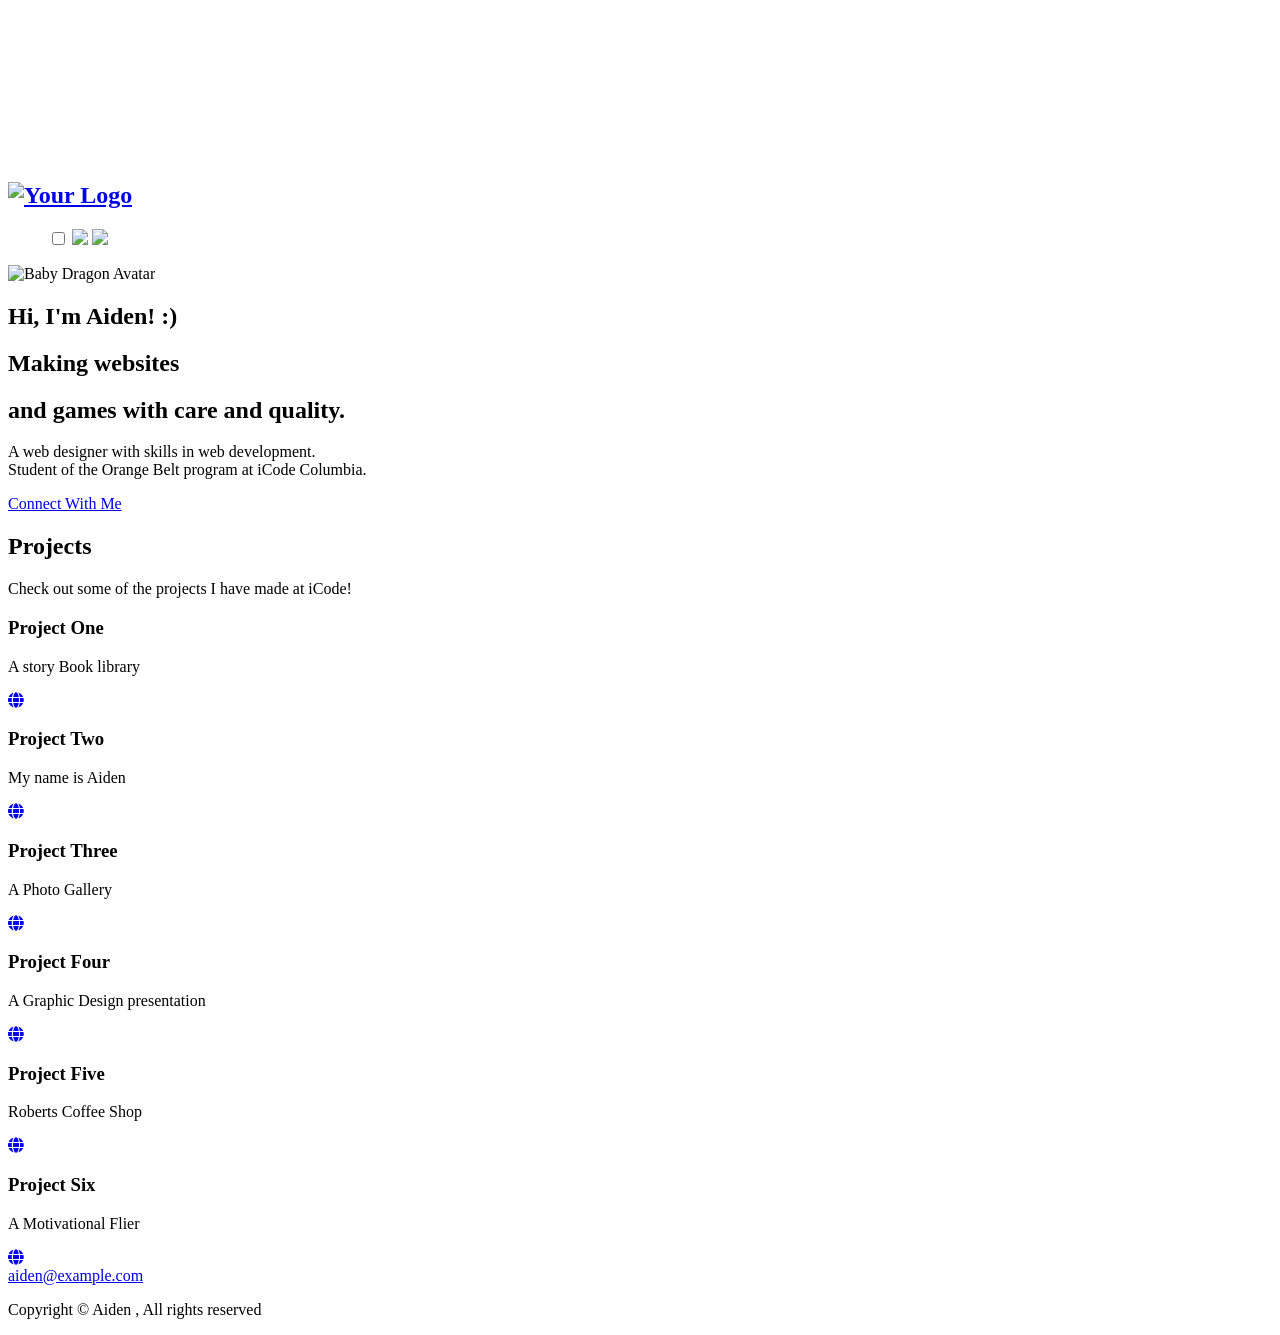
==== index.html @ eb9e1171 "Initial commit" ====
<!DOCTYPE html>
<html lang="en">

<head>
  <meta charset="UTF-8" />
  <meta http-equiv="X-UA-Compatible" content="IE=edge" />
  <meta name="viewport" content="width=device-width, initial-scale=1.0" />
  <!-- Primary Meta Tags -->
  <title>Aiden - Portfolio</title>
  <meta name="title" content="Aiden - Portfolio" />
  <meta name="description" content="Aiden's personal web design portfolio" />

  <!-- Open Graph / Facebook -->
  <meta property="og:type" content="website" />
  <meta property="og:url" content="https://aiden.example.com" />
  <meta property="og:title" content="Aiden - Portfolio" />
  <meta property="og:description" content="Aiden's personal web design portfolio" />
  <meta property="og:image" content="./assets/logo1.jpeg" />

  <!-- Twitter -->
  <meta property="twitter:card" content="summary_large_image" />
  <meta property="twitter:url" content="https://aiden.example.com" />
  <meta property="twitter:title" content="Aiden - Portfolio" />
  <meta property="twitter:description" content="Aiden's personal web design portfolio" />
  <meta property="twitter:image" content="./assets/logo1.jpeg" />


  <link rel="stylesheet" href="https://use.fontawesome.com/releases/v5.15.4/css/all.css"
    integrity="sha384-DyZ88mC6Up2uqS4h/KRgHuoeGwBcD4Ng9SiP4dIRy0EXTlnuz47vAwmeGwVChigm" crossorigin="anonymous" />
  <link rel="stylesheet" href="css/style.css" />
  <link rel="stylesheet" href="css/utilities.css" />
</head>

<body>
  <canvas id="bg-canvas"></canvas>
  <header id="hero">
    <!-- Navbar -->
    <nav class="navbar">
      <div class="container">

        <h1 id="logo">
          <a href="#"><img src="./assets/logo1.jpeg" alt="Your Logo" /></a>
        </h1>
        <!-- Navbar links -->
        <ul class="nav-menu">

          <!-- Toggle switch -->
          <div class="theme-switch">
            <input type="checkbox" id="switch" />
            <label class="toggle-icons" for="switch">
              <img class="moon theme-picture" src="assets/night_picture.png" />
              <img class="sun theme-picture" src="assets/beach_picture.png" />
            </label>
          </div>
          <!-- Hamburger menu -->
        </ul>
        <div class="hamburger">
          <span class="bar"></span>
          <span class="bar"></span>
          <span class="bar"></span>
        </div>
      </div>
    </nav>

    <section class="header-container reveal">
      <div class="avatar-wrapper">
        <img class="profile-image" src="assets/dragon.png" alt="Baby Dragon Avatar" />
        <div id="fire-breath" class="fire-breath"></div>
      </div>
      <h1 class="dynamic-gaming-text">Hi, I'm Aiden! :)</h1>

      <div class="content-text">
        <h2 class="dynamic-gaming-text">Making websites</h2>
        <h2 class="dynamic-gaming-text">and games with care and quality.</h2>

        <p class="dynamic-gaming-text">
          A web designer with skills in web development.<br />
          Student of the Orange Belt program at iCode Columbia.
        </p>
      </div>

      <a href="mailto:aiden@example.com" class="btn btn-secondary">Connect With Me</a>
    </section>
  </header>

  <!-- Projects -->
  <section id="projects" class="project-container container">
    <div class="content-text reveal">
      <h2 class="dynamic-project-text">Projects</h2>
      <p>Check out some of the projects I have made at iCode!</p>
    </div>

    <article class="project">
      <!-- Project 1 -->
      <div href="" class="card reveal">
        <div class="project-info">
          <div class="project-bio">
            <h3>Project One</h3>
            <p>A story Book library</p>
          </div>

          <div class="project-link">
            <a href="assets/project/Aidens-storybook-website/index.html" target="_blank"> <i
                class="fas fa-globe"></i></a>
          </div>
        </div>
      </div>

      <!-- Project 2 -->
      <div href="" class="card reveal">
        <div class="project-info">
          <div class="project-bio">
            <h3>Project Two</h3>
            <p>My name is Aiden</p>
          </div>

          <div class="project-link">
            <a href="assets/project/index.html" target="_blank"> <i class="fas fa-globe"></i></a>
          </div>
        </div>
      </div>

      <!-- Porject 3 -->
      <div href="" class="card reveal">
        <div class="project-info">
          <div class="project-bio">
            <h3>Project Three</h3>
            <p>A Photo Gallery</p>
          </div>

          <div class="project-link">
            <a href="#" target="_blank"><i class="fas fa-globe"></i></a>
          </div>
        </div>
      </div>

      <!-- Project 4 -->
      <div href="" class="card reveal">
        <div class="project-info">
          <div class="project-bio">
            <h3>Project Four</h3>
            <p>A Graphic Design presentation</p>
          </div>

          <div class="project-link">
            <a href="assets/project/Your paragraph text.pdf" target="_blank"> <i class="fas fa-globe"></i></a>
          </div>
        </div>
      </div>

      <!-- Project 5 -->
      <div href="" class="card reveal">
        <div class="project-info">
          <div class="project-bio">
            <h3>Project Five</h3>
            <p>Roberts Coffee Shop</p>
          </div>

          <div class="project-link">
            <a href="assets/project/Coffee Shop Website Project/index.html" target="_blank"> <i
                class="fas fa-globe"></i></a>
          </div>
        </div>
      </div>

      <!-- Project 6 -->
      <div href="" class="card reveal">
        <div class="project-info">
          <div class="project-bio">
            <h3>Project Six</h3>
            <p>A Motivational Flier</p>
          </div>

          <div class="project-link">
            <a href="#" target="_blank"><i class="fas fa-globe"></i></a>
          </div>
        </div>
      </div>
    </article>

  </section>

  <footer id="footer">
    <div class="container">
      <a href="mailto:aiden@example.com">aiden@example.com</a>
      <p>Copyright &copy; Aiden <span id="datee"></span>, All rights reserved</p>
    </div>
  </footer>
  <script src="js/script.js"></script>
  <script src="js/background.js"></script>
</body>

</html>
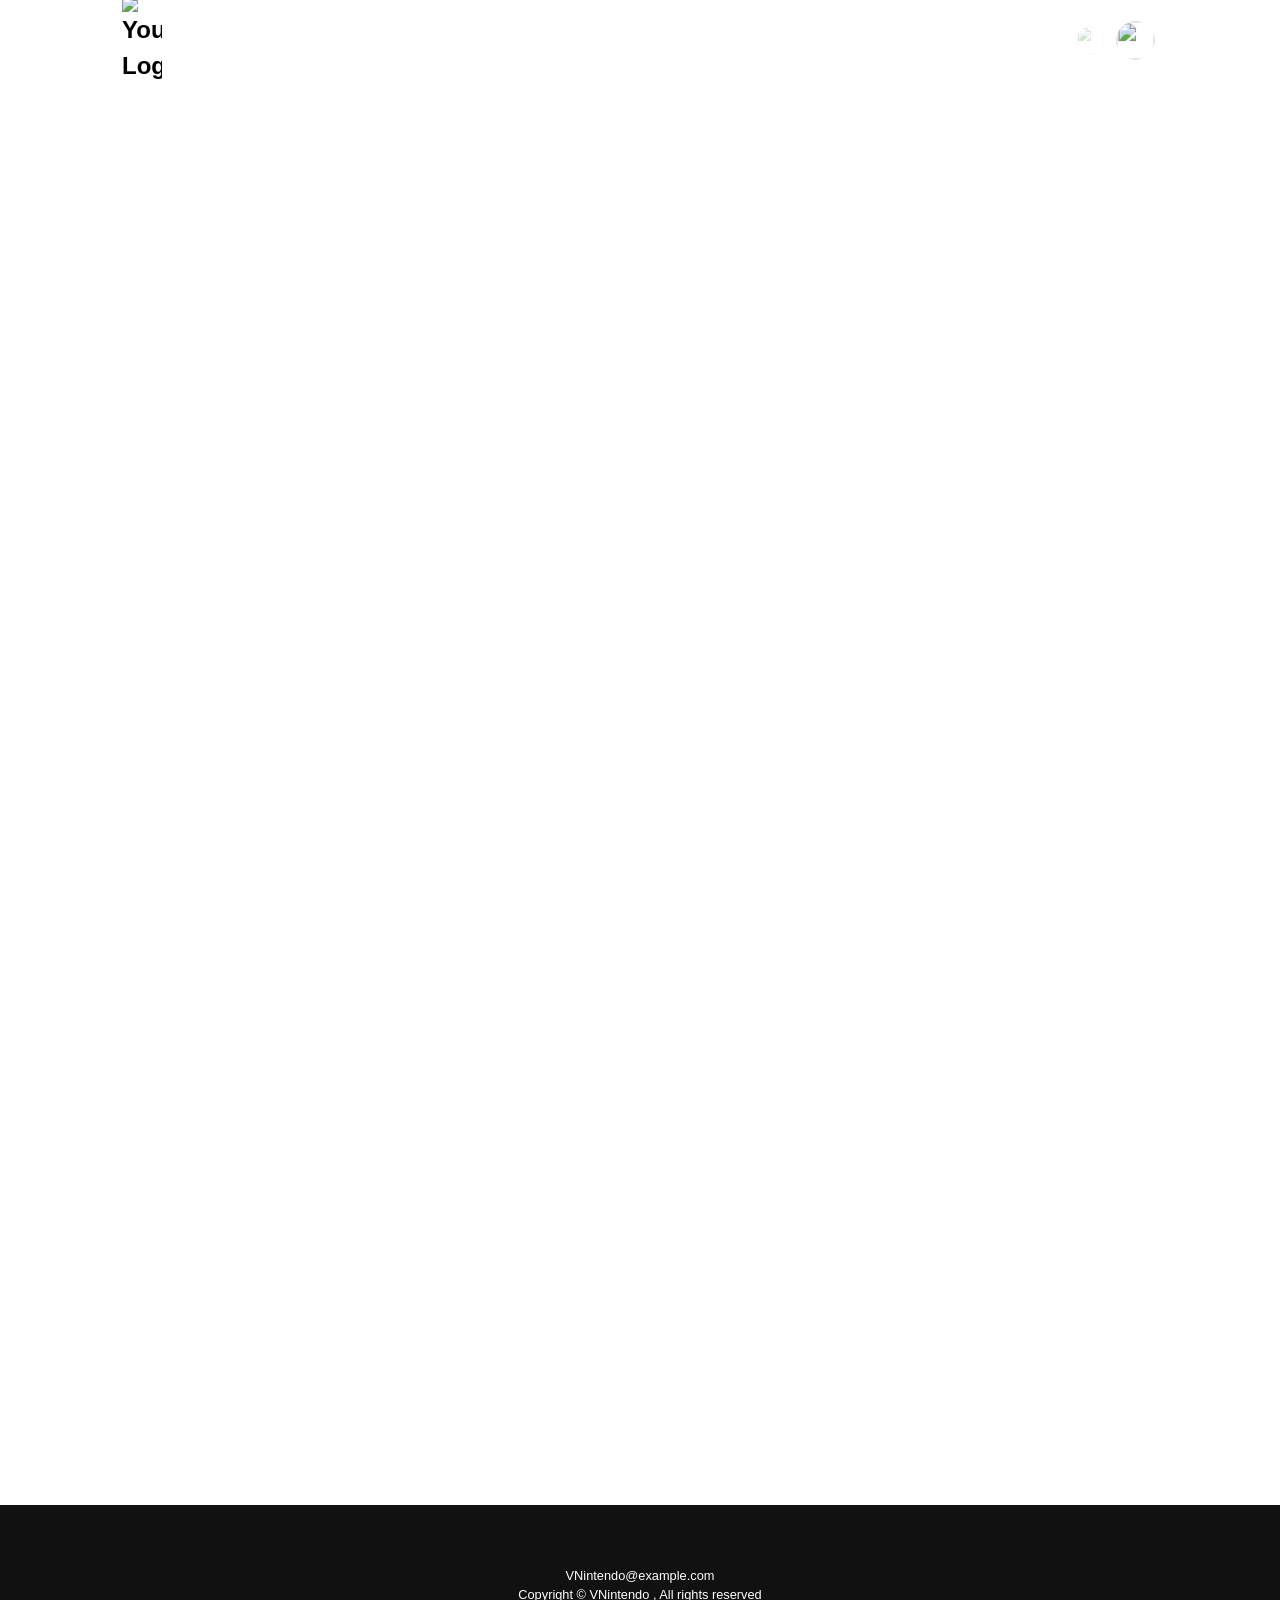
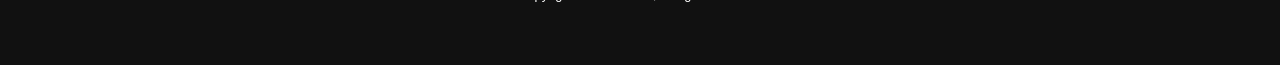
==== commit 2a414a03: "Update Updated portfolio details and personal branding." ====
--- a/index.html
+++ b/index.html
@@ -6,22 +6,22 @@
   <meta http-equiv="X-UA-Compatible" content="IE=edge" />
   <meta name="viewport" content="width=device-width, initial-scale=1.0" />
   <!-- Primary Meta Tags -->
-  <title>Aiden - Portfolio</title>
-  <meta name="title" content="Aiden - Portfolio" />
-  <meta name="description" content="Aiden's personal web design portfolio" />
+  <title>VNintendo - Portfolio</title>
+  <meta name="title" content="VNintendo - Portfolio" />
+  <meta name="description" content="VNintendo's personal web design portfolio" />
 
   <!-- Open Graph / Facebook -->
   <meta property="og:type" content="website" />
-  <meta property="og:url" content="https://aiden.example.com" />
-  <meta property="og:title" content="Aiden - Portfolio" />
-  <meta property="og:description" content="Aiden's personal web design portfolio" />
+  <meta property="og:url" content="https://VNintendo.example.com" />
+  <meta property="og:title" content="VNintendo - Portfolio" />
+  <meta property="og:description" content="VNintendo's personal web design portfolio" />
   <meta property="og:image" content="./assets/logo1.jpeg" />
 
   <!-- Twitter -->
   <meta property="twitter:card" content="summary_large_image" />
   <meta property="twitter:url" content="https://aiden.example.com" />
-  <meta property="twitter:title" content="Aiden - Portfolio" />
-  <meta property="twitter:description" content="Aiden's personal web design portfolio" />
+  <meta property="twitter:title" content="VNintendo - Portfolio" />
+  <meta property="twitter:description" content="VNintendo's personal web design portfolio" />
   <meta property="twitter:image" content="./assets/logo1.jpeg" />
 
 
@@ -67,7 +67,7 @@
         <img class="profile-image" src="assets/dragon.png" alt="Baby Dragon Avatar" />
         <div id="fire-breath" class="fire-breath"></div>
       </div>
-      <h1 class="dynamic-gaming-text">Hi, I'm Aiden! :)</h1>
+      <h1 class="dynamic-gaming-text">Hi, I'm VNintendo! :)</h1>
 
       <div class="content-text">
         <h2 class="dynamic-gaming-text">Making websites</h2>
@@ -79,7 +79,7 @@
         </p>
       </div>
 
-      <a href="mailto:aiden@example.com" class="btn btn-secondary">Connect With Me</a>
+      <a href="mailto:VNintendo@example.com" class="btn btn-secondary">Connect With Me</a>
     </section>
   </header>
 
@@ -111,7 +111,7 @@
         <div class="project-info">
           <div class="project-bio">
             <h3>Project Two</h3>
-            <p>My name is Aiden</p>
+            <p>My name is VNintendo</p>
           </div>
 
           <div class="project-link">
@@ -182,12 +182,12 @@
 
   <footer id="footer">
     <div class="container">
-      <a href="mailto:aiden@example.com">aiden@example.com</a>
-      <p>Copyright &copy; Aiden <span id="datee"></span>, All rights reserved</p>
+      <a href="mailto:VNintendo@example.com">VNintendo@example.com</a>
+      <p>Copyright &copy; VNintendo <span id="datee"></span>, All rights reserved</p>
     </div>
   </footer>
   <script src="js/script.js"></script>
   <script src="js/background.js"></script>
 </body>
 
-</html>+</html>
--- a/css/style.css
+++ b/css/style.css
@@ -0,0 +1,446 @@
+/* This is the required project styling. Will contain essential CSS styles like:
+   * Flex property
+   * Grid layout
+   * Cards and sections
+*/
+
+@import url(https://fonts.googleapis.com/css?family=Raleway:100,200,300,regular,500,600,700,800,900,100italic,200italic,300italic,italic,500italic,600italic,700italic,800italic,900italic);
+
+/* variables */
+:root {
+  /* Colors */
+  --primary-color: #42ecff;
+  --secondary-color: #42ecff;
+  --bg-primary: #ffffff;
+  --text-color: #000000;
+  /*Was #000000;*/
+  --text-color-two: #deec19;
+  --bg-secondary: #a40ee4;
+  --card-background: #42ecff;
+  --bg-secondary-two: #111111;
+
+  --shadow: 0 10px 40px rgba(0, 0, 0, 0.2);
+
+  /* Font Weight */
+  --weight-small: 400;
+  --weight-semibold: 600;
+  --weight-bold: 800;
+
+  /* Max width */
+  --width-small: 600px;
+  --width-medium: 1100px;
+  --width-large: 1300px;
+}
+
+[data-theme="dark"] {
+  --primary-color: #42ecff;
+  --secondary-color: #ffd35c;
+  --bg-primary: #000000;
+  --text-color: #ffffff;
+  /*Was ffffff*/
+  --text-color-two: #222222;
+  --bg-secondary: #ffa631;
+  --card-background: #deec19;
+  --bg-secondary-two: #f4f4f4;
+  --shadow: 0 2px 10px rgba(95, 95, 95, 0.2);
+}
+
+html {
+  font-size: 100%;
+  scroll-behavior: smooth;
+}
+
+/* Reset default styling */
+* {
+  margin: 0;
+  padding: 0;
+  box-sizing: border-box;
+}
+
+ul {
+  list-style: none;
+}
+
+a {
+  text-decoration: none;
+  color: var(--text-color);
+}
+
+/* Main styling */
+body {
+  background: var(--bg-primary);
+  color: var(--text-color);
+  font-family: "Raleway", sans-serif;
+  line-height: 1.5;
+}
+
+#bg-canvas {
+  position: fixed;
+  top: 0;
+  left: 0;
+  width: 100%;
+  height: 100%;
+  z-index: -1;
+  pointer-events: none;
+}
+
+/* Navbar */
+.navbar {
+  position: fixed;
+  top: 0;
+  left: 0;
+  right: 0;
+  z-index: 20;
+  background: var(--bg-primary);
+}
+
+.navbar .container {
+  display: flex;
+  align-items: center;
+  justify-content: space-between;
+  z-index: 20;
+  height: 80px;
+  width: 100%;
+}
+
+.navbar .nav-menu {
+  display: flex;
+  align-items: center;
+  background: var(--bg-primary);
+}
+
+.navbar .nav-link {
+  margin: 0 1rem;
+  font-size: 0.8rem;
+  font-weight: var(--weight-semibold);
+}
+
+.navbar #logo img {
+  display: block;
+  width: 40px;
+}
+
+.navbar .btn {
+  margin-right: 1.5rem;
+}
+
+.fas.fa-arrow-right {
+  margin-left: 0.5rem;
+  font-size: 0.9rem;
+}
+
+/* hamburger */
+.hamburger {
+  margin-bottom: 0.1rem;
+  display: none;
+}
+
+.bar {
+  display: block;
+  width: 23px;
+  height: 3px;
+  margin: 4px auto;
+  transition: all 0.3s ease-in-out;
+  border-radius: 30px;
+  background-color: var(--bg-secondary);
+}
+
+/* Hero section */
+#hero {
+  display: flex;
+  flex-direction: column;
+  height: 100%;
+}
+
+.dynamic-gaming-text {
+  background: linear-gradient(90deg, var(--primary-color), var(--bg-secondary), var(--text-color-two), var(--primary-color));
+  background-size: 300% 100%;
+  -webkit-background-clip: text;
+  -webkit-text-fill-color: transparent;
+  background-clip: text;
+  color: transparent;
+  animation: rgb-scroll 4s linear infinite;
+  display: inline-block;
+}
+
+@keyframes rgb-scroll {
+  0% {
+    background-position: 0% 50%;
+  }
+
+  100% {
+    background-position: 300% 50%;
+  }
+}
+
+/* Web-Dev Project Text Effect */
+.dynamic-project-text {
+  position: relative;
+  display: inline-block;
+  font-family: monospace;
+  font-weight: bold;
+}
+
+.dynamic-project-text::before {
+  content: "<";
+  color: var(--primary-color);
+  margin-right: 8px;
+  opacity: 0.9;
+}
+
+.dynamic-project-text::after {
+  content: "/>";
+  color: var(--primary-color);
+  margin-left: 8px;
+  animation: cursor-blink 1s step-end infinite;
+}
+
+@keyframes cursor-blink {
+  0%, 100% { opacity: 1; text-shadow: 0 0 10px var(--primary-color); }
+  50% { opacity: 0.2; text-shadow: none; }
+}
+
+.avatar-wrapper {
+  position: relative;
+  width: 150px;
+  height: 150px;
+  border-radius: 50%;
+  animation: dragon-live 4s ease-in-out infinite alternate;
+  box-shadow: 0 0 20px var(--primary-color);
+  border: 3px solid var(--bg-secondary);
+  margin: 0 auto 1.5rem;
+  z-index: 10;
+}
+
+.profile-image {
+  width: 100%;
+  height: 100%;
+  border-radius: 50%;
+  object-fit: cover;
+}
+
+.fire-breath {
+  position: absolute;
+  top: 30%;
+  /* Adjusted closer to the anatomical mouth! */
+  left: 40%;
+  transform: translateX(-50%);
+  width: 1px;
+  height: 1px;
+  z-index: 10;
+  pointer-events: none;
+}
+
+.fire-particle {
+  position: absolute;
+  bottom: 0;
+  left: 50%;
+  background: radial-gradient(circle, #a40ee4 0%, #ff00ff 50%, transparent 100%);
+  border-radius: 50%;
+  animation: puff 0.7s cubic-bezier(0.25, 1, 0.5, 1) forwards;
+  opacity: 0.9;
+  mix-blend-mode: screen;
+}
+
+@keyframes puff {
+  0% {
+    transform: translate(-50%, 0) scale(0.3);
+    opacity: 1;
+  }
+
+  100% {
+    transform: translate(calc(-50% + var(--tx)), var(--ty)) scale(1.5);
+    opacity: 0;
+  }
+}
+
+@keyframes dragon-live {
+  0% {
+    transform: translateY(0px) scale(0.98) rotate(-2deg);
+    box-shadow: 0 0 10px var(--primary-color), 0 0 20px var(--bg-secondary);
+  }
+
+  50% {
+    transform: translateY(-10px) scale(1.02) rotate(2deg);
+    box-shadow: 0 0 20px var(--primary-color), 0 0 40px var(--bg-secondary);
+  }
+
+  100% {
+    transform: translateY(-5px) scale(0.98) rotate(-1deg);
+    box-shadow: 0 0 15px var(--primary-color), 0 0 25px var(--bg-secondary);
+  }
+}
+
+.division {
+  width: 100%;
+  height: 2px;
+  background-color: var(--card-background);
+  margin: 5.5rem 0;
+}
+
+/* Projects */
+#projects {
+  display: flex;
+  flex-direction: column;
+  margin: 2rem auto 5rem;
+}
+
+#projects .btn {
+  align-self: center;
+  margin: 2rem 0;
+}
+
+.project {
+  display: grid;
+  grid-template-columns: repeat(3, 1fr);
+  grid-auto-rows: minmax(250px, auto);
+  grid-gap: 0.9rem;
+}
+
+.card .project-bio p {
+  font-size: 0.83rem;
+}
+
+.card .project-bio h3 {
+  font-size: 0.9rem;
+}
+
+
+
+/* Footer */
+#footer {
+  background: #111111;
+}
+
+#footer .container {
+  display: flex;
+  flex-direction: column;
+  align-items: center;
+  justify-content: center;
+  color: #ffffff;
+  min-height: 160px;
+  text-align: center;
+}
+
+#footer a {
+  font-size: 0.8rem;
+  color: #fff;
+}
+
+#footer a:hover {
+  opacity: 0.6;
+}
+
+#footer .social {
+  margin: 0.9rem 0;
+}
+
+#footer .social img {
+  width: 20px;
+  height: 20px;
+}
+
+#footer .social a {
+  margin: 0 0.5rem;
+}
+
+#footer p {
+  font-size: 0.8rem;
+}
+
+/* Scroll Reveal */
+.reveal {
+  opacity: 0;
+  transform: translateY(60px);
+  transition: all 0.8s cubic-bezier(0.5, 0, 0, 1);
+}
+
+.reveal.active {
+  opacity: 1;
+  transform: translateY(0);
+}
+
+/* Responsiveness */
+
+@media (max-width: 1000px) {
+  .project {
+    display: grid;
+    grid-template-columns: repeat(2, 1fr);
+  }
+}
+
+@media (max-width: 768px) {}
+
+@media (max-width: 670px) {
+  .navbar .nav-menu {
+    position: fixed;
+    right: -100vw;
+    top: 4.5rem;
+    flex-direction: column;
+    width: calc(80% - 10px);
+    transition: 0.3s;
+    box-shadow: var(--shadow);
+    padding: 2rem;
+    border-radius: 5px;
+    align-items: flex-start;
+  }
+
+  .navbar .btn {
+    margin: 0;
+    margin-top: 1rem;
+  }
+
+  .nav-menu.active {
+    right: 20px;
+  }
+
+  .nav-menu .nav-link {
+    font-size: 0.9rem;
+    margin: 0 0.2rem;
+  }
+
+  .nav-menu li {
+    margin-bottom: 0.5rem;
+    width: 100%;
+  }
+
+  .nav-menu .btn {
+    width: 100%;
+    text-align: center;
+    margin-top: 0.5rem;
+  }
+
+  .hamburger {
+    display: block;
+    cursor: pointer;
+    padding: 0.2rem 0.4rem;
+  }
+
+  .hamburger.active {
+    border: 1px dotted gray;
+  }
+
+  .hamburger.active .bar:nth-child(2) {
+    opacity: 0;
+  }
+
+  .hamburger.active .bar:nth-child(1) {
+    transform: translateY(6px) rotate(45deg);
+  }
+
+  .hamburger.active .bar:nth-child(3) {
+    transform: translateY(-8px) rotate(-45deg);
+  }
+}
+
+@media (max-width: 600px) {
+  .project {
+    display: grid;
+    grid-template-columns: 1fr;
+  }
+
+  .header-container .btn {
+    border-radius: 5px;
+    width: 80%;
+  }
+}
--- a/css/utilities.css
+++ b/css/utilities.css
@@ -0,0 +1,224 @@
+/* ?This is where reusable styling of this template will be. 
+   !Will contain things like:
+   * Button styling
+   * Background color styling
+   * padding and margin
+*/
+
+.container {
+  max-width: var(--width-medium);
+  margin: 0 auto;
+  padding: 1rem 2rem;
+}
+
+h1::selection,
+h2::selection {
+  color: #111;
+  background: var(--primary-color);
+}
+
+/* Buttons */
+.btn {
+  display: inline-block;
+  padding: 0.75rem 1.9rem;
+  border-radius: 30px;
+  text-transform: uppercase;
+  font-size: 0.82rem;
+  transition: 0.3s;
+}
+
+.btn-primary {
+  background: var(--primary-color);
+  color: #000000;
+}
+
+.btn-secondary {
+  margin: 5px 0;
+  background-color: var(--bg-secondary);
+  color: var(--bg-primary);
+}
+
+
+
+/* Dark mode toggle */
+#switch {
+  display: none;
+}
+
+.toggle-icons {
+  display: flex;
+  justify-content: space-between;
+  align-items: center;
+  cursor: pointer;
+}
+
+.toggle-icons > img {
+  transition: 0.4s ease-in-out;
+  width: 35px;
+  height: 35px;
+  object-fit: cover;
+  border-radius: 50%;
+  margin: 0 5px;
+}
+
+.moon {
+  opacity: 0.3;
+  transform: scale(0.8);
+}
+
+.sun {
+  opacity: 1;
+  transform: scale(1.1);
+}
+
+#switch:checked + .toggle-icons .moon {
+  opacity: 1;
+  transform: scale(1.1);
+}
+
+#switch:checked + .toggle-icons .sun {
+  opacity: 0.3;
+  transform: scale(0.8);
+}
+
+/* Header Container */
+.header-container {
+  display: flex;
+  flex-direction: column;
+  align-items: center;
+  justify-content: center;
+  margin-top: 8rem;
+  padding: 1rem;
+}
+
+.header-container > div {
+  margin-top: 1rem;
+}
+
+.content-text {
+  text-align: center;
+  margin: 1.5rem 0;
+}
+
+.content-text h2 {
+  font-size: 3rem;
+  line-height: 1.2;
+  transition: 0.2s ease-in-out;
+}
+
+.content-text p {
+  padding: 0.5rem;
+  margin: 0 auto;
+  max-width: 700px;
+}
+
+/* Project cards */
+.card {
+  padding: 1.5rem;
+  background: var(--card-background);
+  color: #ffffff;
+  border-radius: 12px;
+  transition: all 0.4s cubic-bezier(0.175, 0.885, 0.32, 1.275);
+  cursor: pointer;
+  overflow: hidden;
+  position: relative;
+  z-index: 1;
+  box-shadow: var(--shadow);
+  height: 300px;
+  display: flex;
+  flex-direction: column;
+  justify-content: flex-end;
+}
+
+.card::before {
+  content: "";
+  position: absolute;
+  top: 0; left: 0; right: 0; bottom: 0;
+  background: inherit;
+  transition: transform 0.5s ease;
+  z-index: -1;
+}
+
+.card:hover {
+  transform: translateY(-10px);
+  box-shadow: 0 20px 40px rgba(0, 0, 0, 0.4);
+}
+
+.card:hover::before {
+  transform: scale(1.1);
+}
+
+.project-info {
+  position: relative;
+  z-index: 10;
+  background: rgba(0, 0, 0, 0.7);
+  backdrop-filter: blur(5px);
+  padding: 1rem;
+  border-radius: 8px;
+  display: flex;
+  justify-content: space-between;
+  align-items: center;
+  opacity: 0;
+  transform: translateY(20px);
+  transition: all 0.4s ease-in-out;
+}
+
+.card:hover .project-info {
+  opacity: 1;
+  transform: translateY(0);
+}
+
+.card a {
+  color: #ffffff;
+  transition: 0.25s ease-in-out;
+  font-size: 1.3rem;
+}
+
+.card a:hover {
+  color: var(--primary-color);
+  transform: scale(1.2);
+}
+
+/* Project Images */
+
+/* project 1 */
+.card:nth-child(1) {
+  background: url(../assets/project/1.jpeg) center center/cover;
+}
+
+/* Project 2 */
+.card:nth-child(2) {
+  background: url(../assets/project/2.jpg) center center/cover;
+}
+
+/* Project 3 */
+.card:nth-child(3) {
+  background: url(../assets/project/3.jpg) center center/cover;
+}
+
+/* Project 4 */
+.card:nth-child(4) {
+  background: url(../assets/project/4.jpg) center center/cover;
+}
+
+/* Project 5 */
+.card:nth-child(5) {
+  background: url(../assets/project/5.png) center center/cover;
+}
+
+/* Project 6 */
+.card:nth-child(6) {
+  background: url(../assets/project/6.jpg) center center/cover;
+}
+
+/* Media Queries */
+@media (max-width: 768px) {
+  .header-container {
+    margin-top: 7rem;
+    text-align: center;
+  }
+
+  .content-text h2 {
+    font-size: 2.5rem;
+  }
+}
